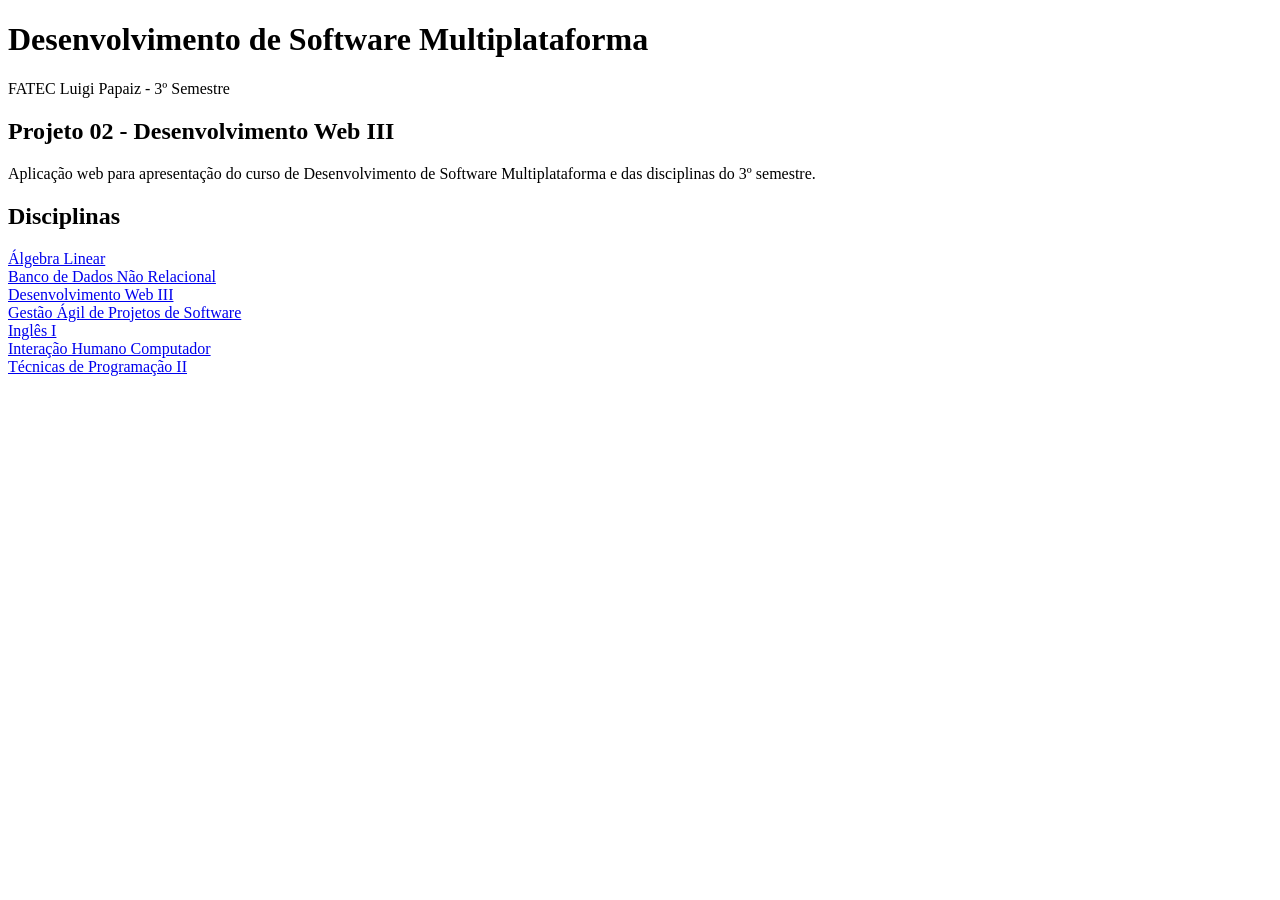
==== public/index.html @ e537d028 "Estrutura inicial do Projeto 02" ====
<!DOCTYPE html>
<html lang="pt-br">

<head>
    <meta charset="UTF-8">
    <meta name="viewport" content="width=device-width, initial-scale=1.0">
    <title>DSM - 3º Semestre | FATEC Luigi Papaiz</title>

    <link rel="stylesheet" href="/css/style.css">
</head>

<body>
    <header>
        <h1>Desenvolvimento de Software Multiplataforma</h1>
        <p>
            FATEC Luigi Papaiz - 3º Semestre
        </p>
    </header>

    <main>
        <h2>Projeto 02 - Desenvolvimento Web III</h2>
        <p>
            Aplicação web para apresentação do curso de Desenvolvimento de Software Multiplataforma e das disciplinas do 3º semestre.
        </p>
        <h2>Disciplinas</h2>
        <nav>
            <a href="/algebra-linear">Álgebra Linear</a>
            <br>
            <a href="/banco-dados-nao-relacional">Banco de Dados Não Relacional</a>
            <br>
            <a href="/desenvolvimento-web-iii">Desenvolvimento Web III</a>
            <br>
            <a href="/gestao-agil">Gestão Ágil de Projetos de Software</a>
            <br>
            <a href="/ingles-i">Inglês I</a>
            <br>
            <a href="/ihc">Interação Humano Computador</a>
            <br>
            <a href="/tecnicas-programacao-ii">Técnicas de Programação II</a>
            <br>
        </nav>
    </main>
</body>
    
</html>
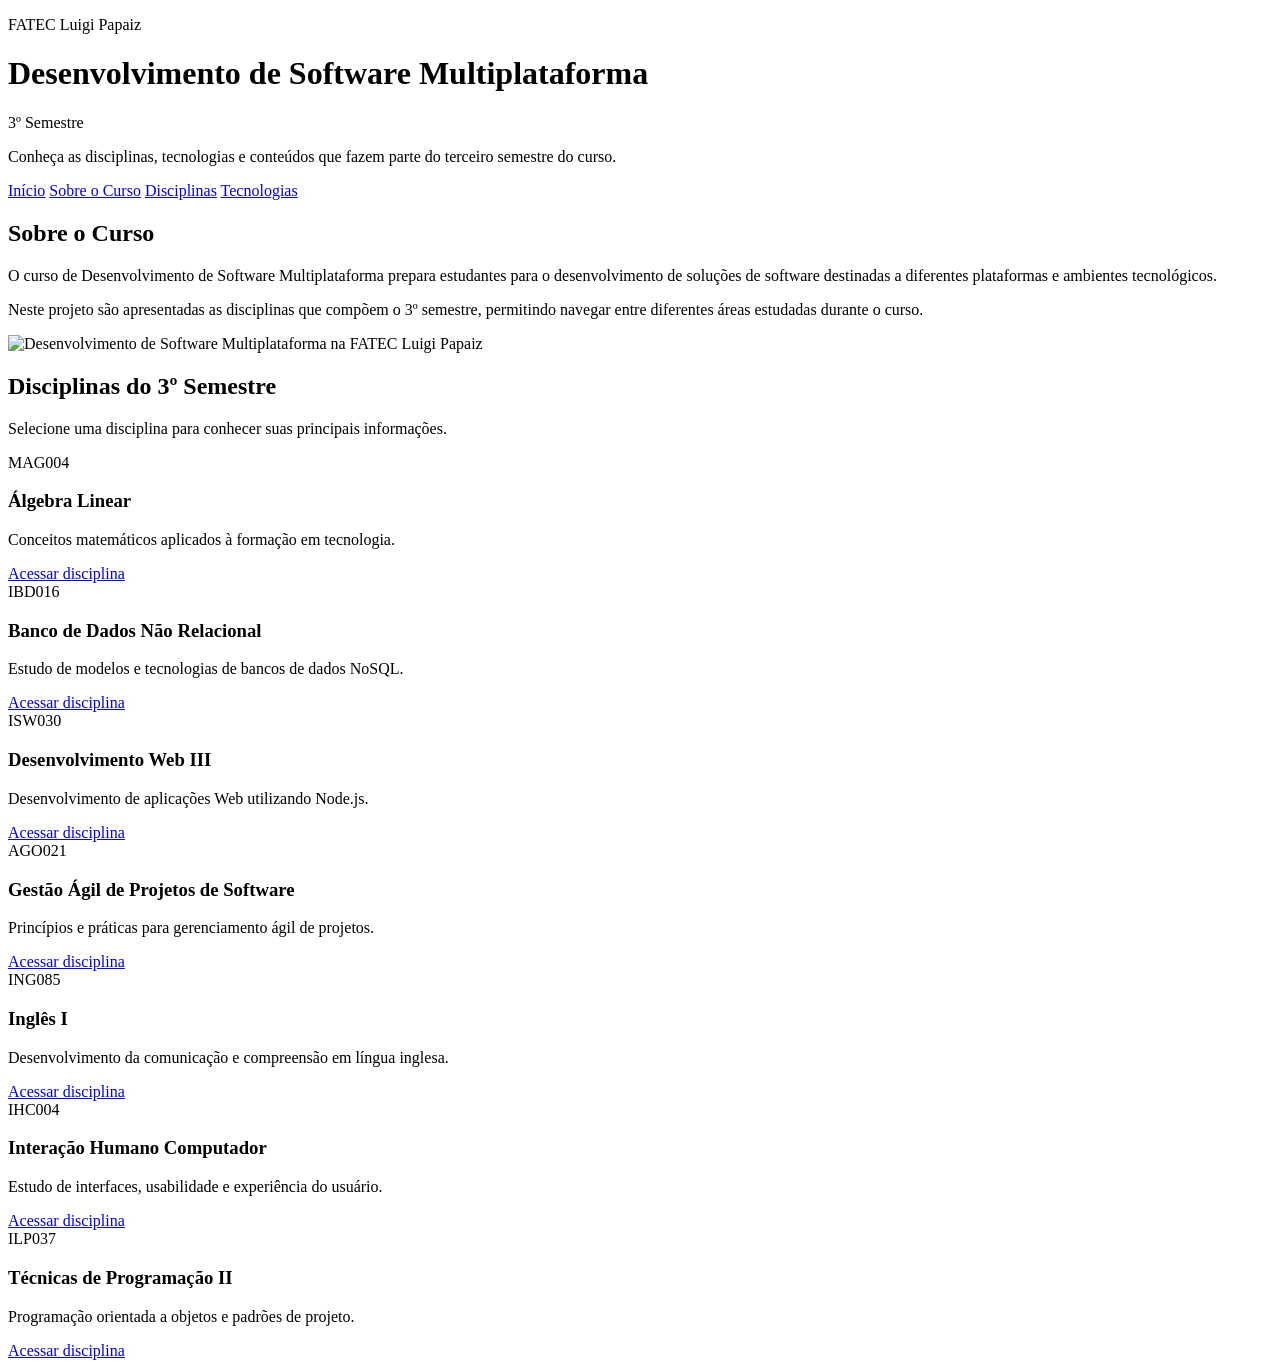
==== commit 4b3bc68b: "css, responsividade e imagem da home" ====
--- a/public/index.html
+++ b/public/index.html
@@ -10,36 +10,107 @@
 </head>
 
 <body>
-    <header>
-        <h1>Desenvolvimento de Software Multiplataforma</h1>
-        <p>
-            FATEC Luigi Papaiz - 3º Semestre
-        </p>
+    <header class="home-header">
+        <div class="home-header-conteudo">
+            <p class="instiruicao">
+                FATEC Luigi Papaiz
+            </p>
+            <h1>
+                Desenvolvimento de Software Multiplataforma
+            </h1>
+            <p class="semestre">
+                3º Semestre
+            </p>
+            <p class="apresentacao">
+                Conheça as disciplinas, tecnologias e conteúdos que fazem parte do terceiro semestre do curso.
+            </p>
+        </div>
     </header>
+    <nav>
+        <a href="/">Início</a>
+        <a href="#curso">Sobre o Curso</a>
+        <a href="#disciplinas">Disciplinas</a>
+        <a href="#tecnologias">Tecnologias</a>
+    </nav>
 
     <main>
-        <h2>Projeto 02 - Desenvolvimento Web III</h2>
-        <p>
-            Aplicação web para apresentação do curso de Desenvolvimento de Software Multiplataforma e das disciplinas do 3º semestre.
-        </p>
-        <h2>Disciplinas</h2>
-        <nav>
-            <a href="/algebra-linear">Álgebra Linear</a>
-            <br>
-            <a href="/banco-dados-nao-relacional">Banco de Dados Não Relacional</a>
-            <br>
-            <a href="/desenvolvimento-web-iii">Desenvolvimento Web III</a>
-            <br>
-            <a href="/gestao-agil">Gestão Ágil de Projetos de Software</a>
-            <br>
-            <a href="/ingles-i">Inglês I</a>
-            <br>
-            <a href="/ihc">Interação Humano Computador</a>
-            <br>
-            <a href="/tecnicas-programacao-ii">Técnicas de Programação II</a>
-            <br>
-        </nav>
+        <section id="curso">
+            <h2>Sobre o Curso</h2>
+            <p>
+                O curso de Desenvolvimento de Software Multiplataforma prepara estudantes para o desenvolvimento de
+                soluções de software destinadas a diferentes plataformas e ambientes tecnológicos.
+            </p>
+            <p>
+                Neste projeto são apresentadas as disciplinas que compõem o 3º semestre, permitindo navegar entre
+                diferentes áreas estudadas durante o curso.
+            </p>
+            <div class="banner-curso">
+                <img 
+                src="/img/fatec.jpg" 
+                alt="Desenvolvimento de Software Multiplataforma na FATEC Luigi Papaiz">
+            </div>
+        </section>
+
+        <section id="disciplinas">
+            <h2>Disciplinas do 3º Semestre</h2>
+            <p>
+                Selecione uma disciplina para conhecer suas principais informações.
+            </p>
+
+            <div class="disciplinas-grid">
+                <article class="disciplina-card">
+                    <span class="codigo">MAG004</span>
+                    <h3>Álgebra Linear</h3>
+                    <p>Conceitos matemáticos aplicados à formação em tecnologia.</p>
+                    <a href="/algebra-linear">Acessar disciplina</a>
+                </article>
+                <article class="disciplina-card">
+                    <span class="codigo">IBD016</span>
+                    <h3>Banco de Dados Não Relacional</h3>
+                    <p>Estudo de modelos e tecnologias de bancos de dados NoSQL.</p>
+                    <a href="/banco-dados-nao-relacional">Acessar disciplina</a>
+                </article>
+
+                <article class="disciplina-card">
+                    <span class="codigo">ISW030</span>
+                    <h3>Desenvolvimento Web III</h3>
+                    <p>Desenvolvimento de aplicações Web utilizando Node.js.</p>
+                    <a href="/desenvolvimento-web-iii">Acessar disciplina</a>
+                </article>
+
+                <article class="disciplina-card">
+                    <span class="codigo">AGO021</span>
+                    <h3>Gestão Ágil de Projetos de Software</h3>
+                    <p>Princípios e práticas para gerenciamento ágil de projetos.</p>
+                    <a href="/gestao-agil">Acessar disciplina</a>
+                </article>
+
+                <article class="disciplina-card">
+                    <span class="codigo">ING085</span>
+                    <h3>Inglês I</h3>
+                    <p>Desenvolvimento da comunicação e compreensão em língua inglesa.</p>
+                    <a href="/ingles-i">Acessar disciplina</a>
+                </article>
+
+                <article class="disciplina-card">
+                    <span class="codigo">IHC004</span>
+                    <h3>Interação Humano Computador</h3>
+                    <p>Estudo de interfaces, usabilidade e experiência do usuário.</p>
+                    <a href="/ihc">Acessar disciplina</a>
+                </article>
+
+                <article class="disciplina-card">
+                    <span class="codigo">ILP037</span>
+                    <h3>Técnicas de Programação II</h3>
+                    <p>Programação orientada a objetos e padrões de projeto.</p>
+                    <a href="/tecnicas-programacao-ii">Acessar disciplina</a>
+                </article>
+
+            </div>
+
+        </section>
+
     </main>
 </body>
-    
+
 </html>
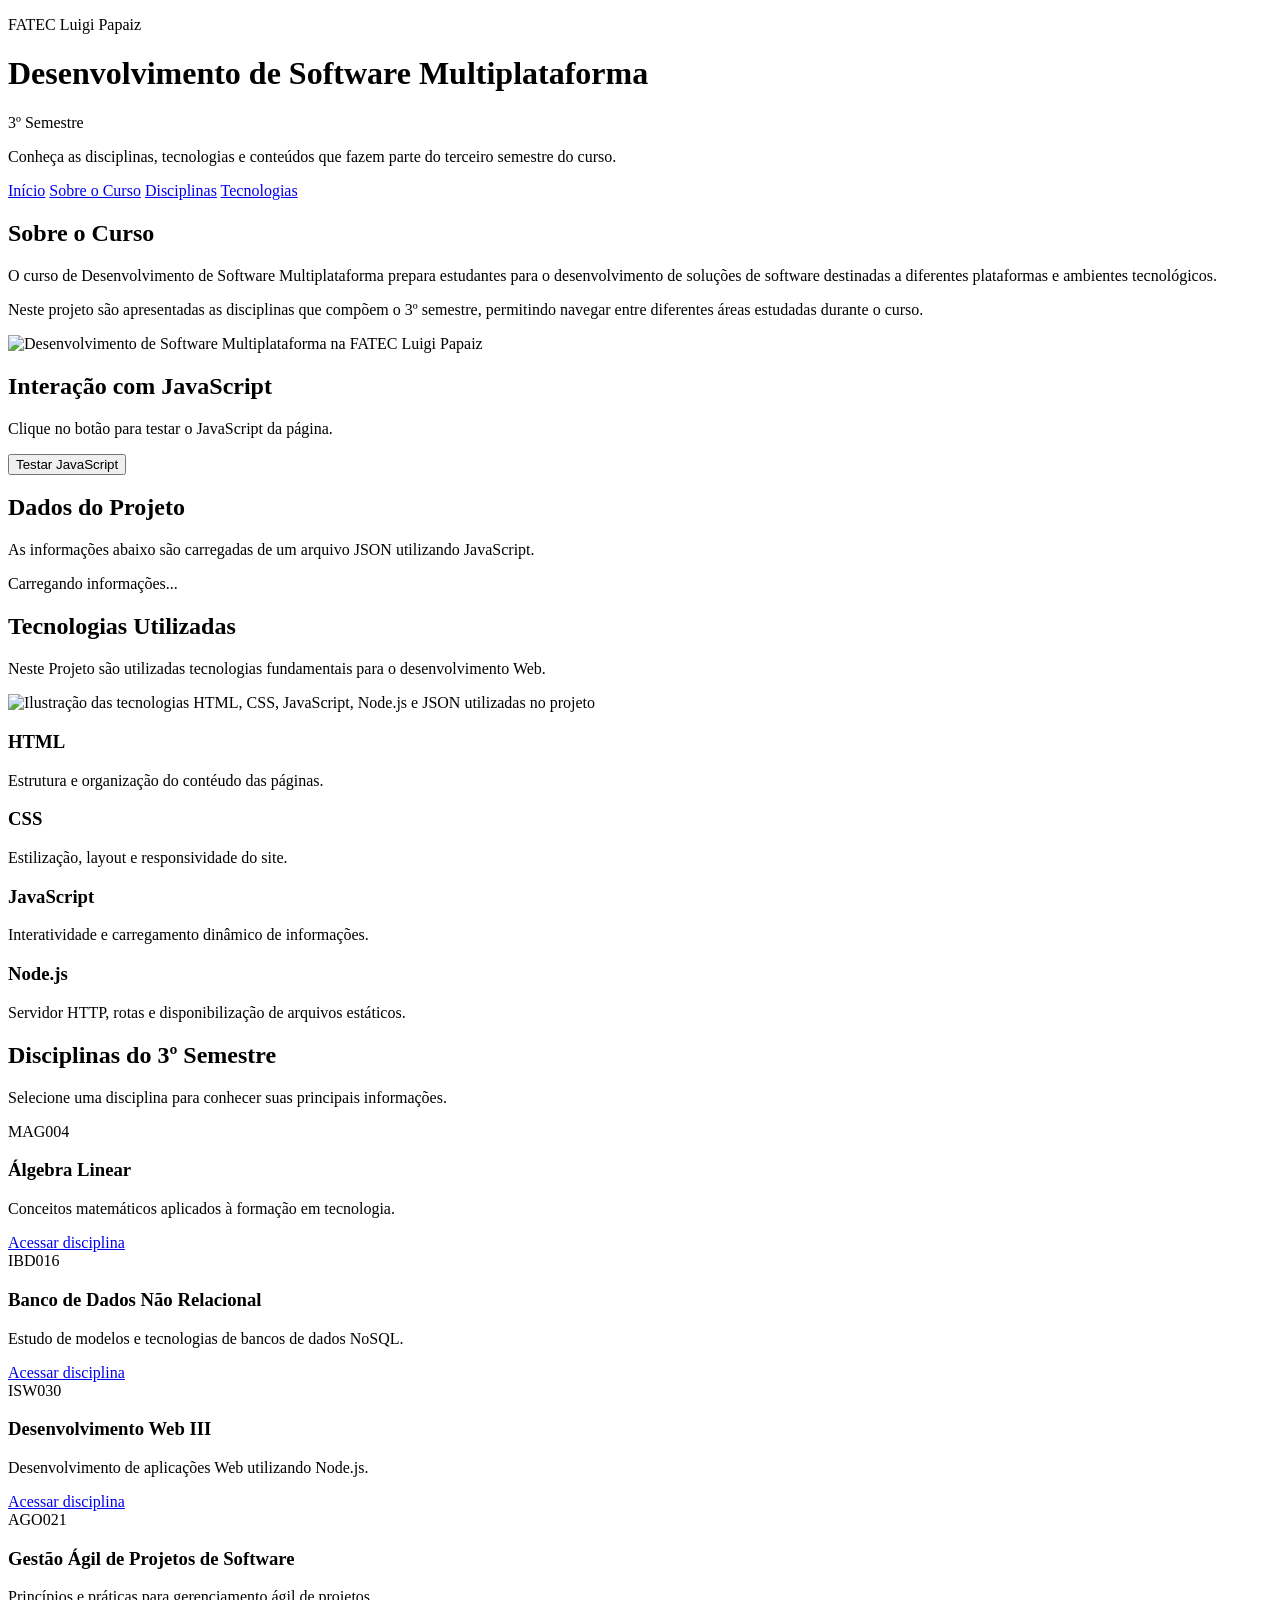
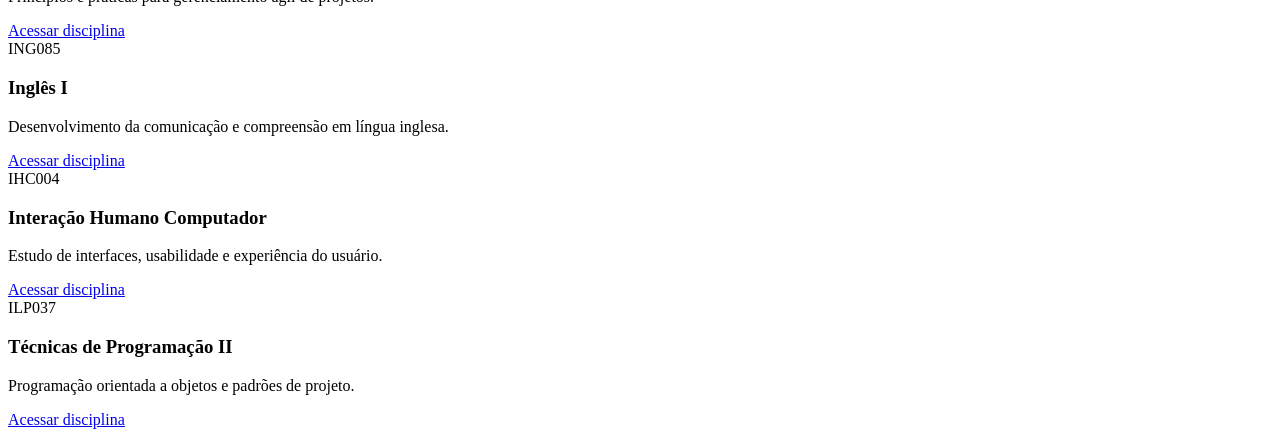
==== commit 59ef14c2: "Incluir o JSON, JavaScript e a aba tecnologia + imagem png" ====
--- a/public/index.html
+++ b/public/index.html
@@ -7,12 +7,15 @@
     <title>DSM - 3º Semestre | FATEC Luigi Papaiz</title>
 
     <link rel="stylesheet" href="/css/style.css">
+
+    <script src="/js/script.js" defer></script>
+
 </head>
 
 <body>
     <header class="home-header">
         <div class="home-header-conteudo">
-            <p class="instiruicao">
+            <p class="instituicao">
                 FATEC Luigi Papaiz
             </p>
             <h1>
@@ -45,9 +48,72 @@
                 diferentes áreas estudadas durante o curso.
             </p>
             <div class="banner-curso">
+                <img src="/img/fatec.jpg" alt="Desenvolvimento de Software Multiplataforma na FATEC Luigi Papaiz">
+            </div>
+        </section>
+
+        <section>
+
+            <h2>Interação com JavaScript</h2>
+
+            <p id="mensagemJS">
+                Clique no botão para testar o JavaScript da página.
+            </p>
+
+            <button onclick="testarJS()">
+                Testar JavaScript
+            </button>
+
+        </section>
+
+        <section>
+            <h2>Dados do Projeto</h2>
+
+            <p>
+                As informações abaixo são carregadas de um arquivo JSON utilizando JavaScript.
+            </p>
+
+            <div id="dadosProjeto">
+                Carregando informações...
+            </div>
+        </section>
+
+        <section id="tecnologias">
+            <h2>Tecnologias Utilizadas</h2>
+
+            <p>
+                Neste Projeto são utilizadas tecnologias fundamentais para o desenvolvimento Web.
+            </p>
+
+            <div class="banner-tecnologias">
                 <img 
-                src="/img/fatec.jpg" 
-                alt="Desenvolvimento de Software Multiplataforma na FATEC Luigi Papaiz">
+                    src="/img/tecnologias.png" 
+                    alt="Ilustração das tecnologias HTML, CSS, JavaScript, Node.js e JSON utilizadas no projeto">
+
+            </div>
+
+            <div class="tecnologias-grid">
+                <div class="tecnologia-item">
+                    <h3>HTML</h3>
+                    <p>Estrutura e organização do contéudo das páginas.</p>
+                </div>
+
+                <div class="tecnologia-item">
+                    <h3>CSS</h3>
+                    <p>Estilização, layout e responsividade do site.</p>
+                </div>
+
+                <div class="tecnologia-item">
+                    <h3>JavaScript</h3>
+                    <p>Interatividade e carregamento dinâmico de informações.</p>
+
+                </div>
+
+                <div class="tecnologia-item">
+                    <h3>Node.js</h3>
+                    <p>Servidor HTTP, rotas e disponibilização de arquivos estáticos.</p>
+                </div>
+
             </div>
         </section>
 
@@ -113,4 +179,4 @@
     </main>
 </body>
 
-</html>
+</html>
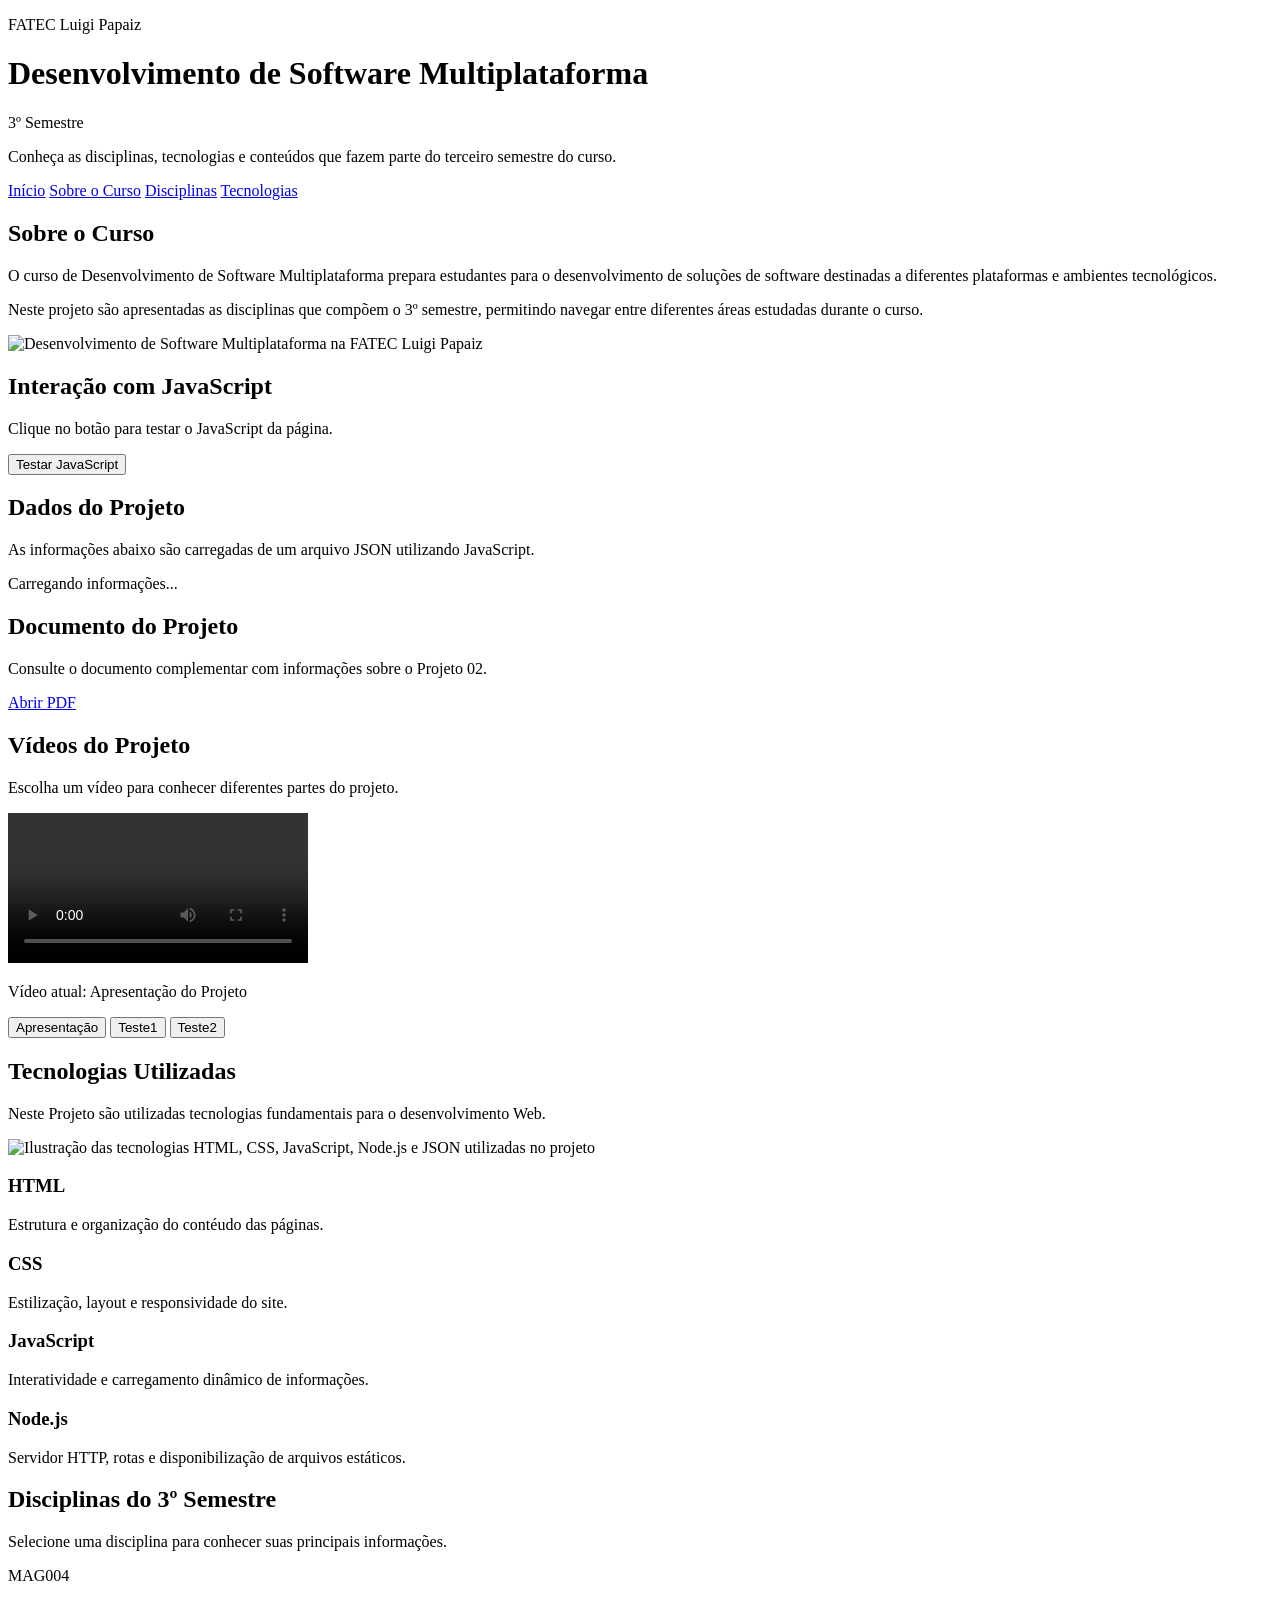
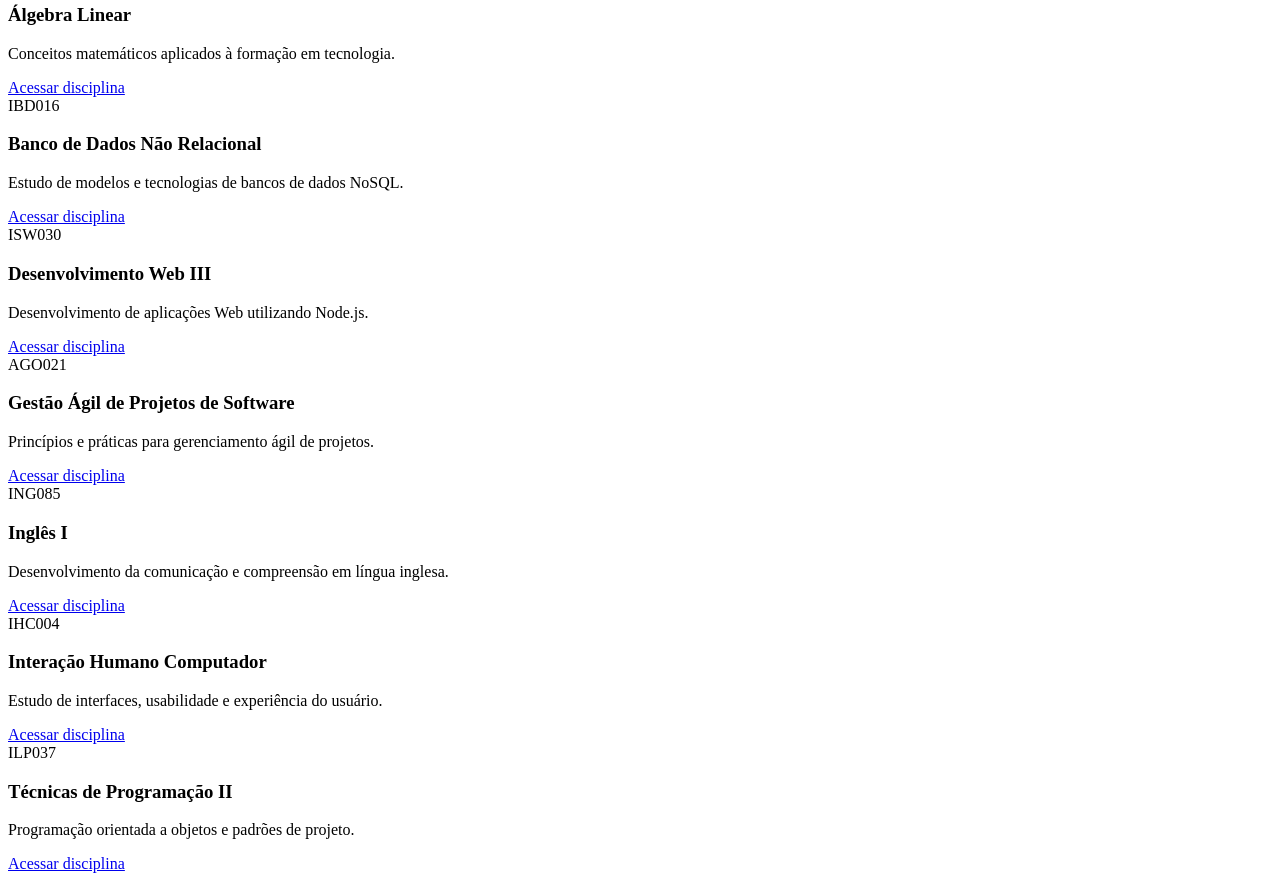
==== commit 22d84d2f: "Incluir os vídeos, pdf, toque finais no CSS e JavaScripts" ====
--- a/public/index.html
+++ b/public/index.html
@@ -78,6 +78,53 @@
             </div>
         </section>
 
+        <section>
+            <h2>Documento do Projeto</h2>
+            <p>
+                Consulte o documento complementar com informações sobre o Projeto 02.
+            </p>
+            <a href="/pdf/informacoes-projeto02.pdf"
+               target="_blank"
+               rel="noopener">
+                Abrir PDF
+            </a>
+        </section>
+
+        <section id="video-projeto">
+            <h2>Vídeos do Projeto</h2>
+
+            <p>
+                Escolha um vídeo para conhecer diferentes partes do projeto.
+            </p>
+
+            <video 
+                id="playerVideo"
+                class="video-projeto"
+                controls>
+                <source
+                    src="/video/apresentacao.mp4"
+                    type="video/mp4">
+                Seu navegador não suporta reprodução de vídeo.
+            </video>
+            <p id="nomeVideo">
+                Vídeo atual: Apresentação do Projeto
+            </p>
+
+            <div class="botoes-video">
+                <button onclick="trocarVideo('apresentacao.mp4', 'Apresentação do Projeto')">
+                    Apresentação
+                </button>
+
+                <button onclick="trocarVideo('tamanhoPlanetas.mp4', 'Vídeo teste1')">
+                    Teste1
+                </button>
+
+                <button onclick="trocarVideo('tamanhoUniverso.mp4', 'Vídeo teste2')">
+                    Teste2
+                </button>
+            </div>
+        </section>
+
         <section id="tecnologias">
             <h2>Tecnologias Utilizadas</h2>
 
